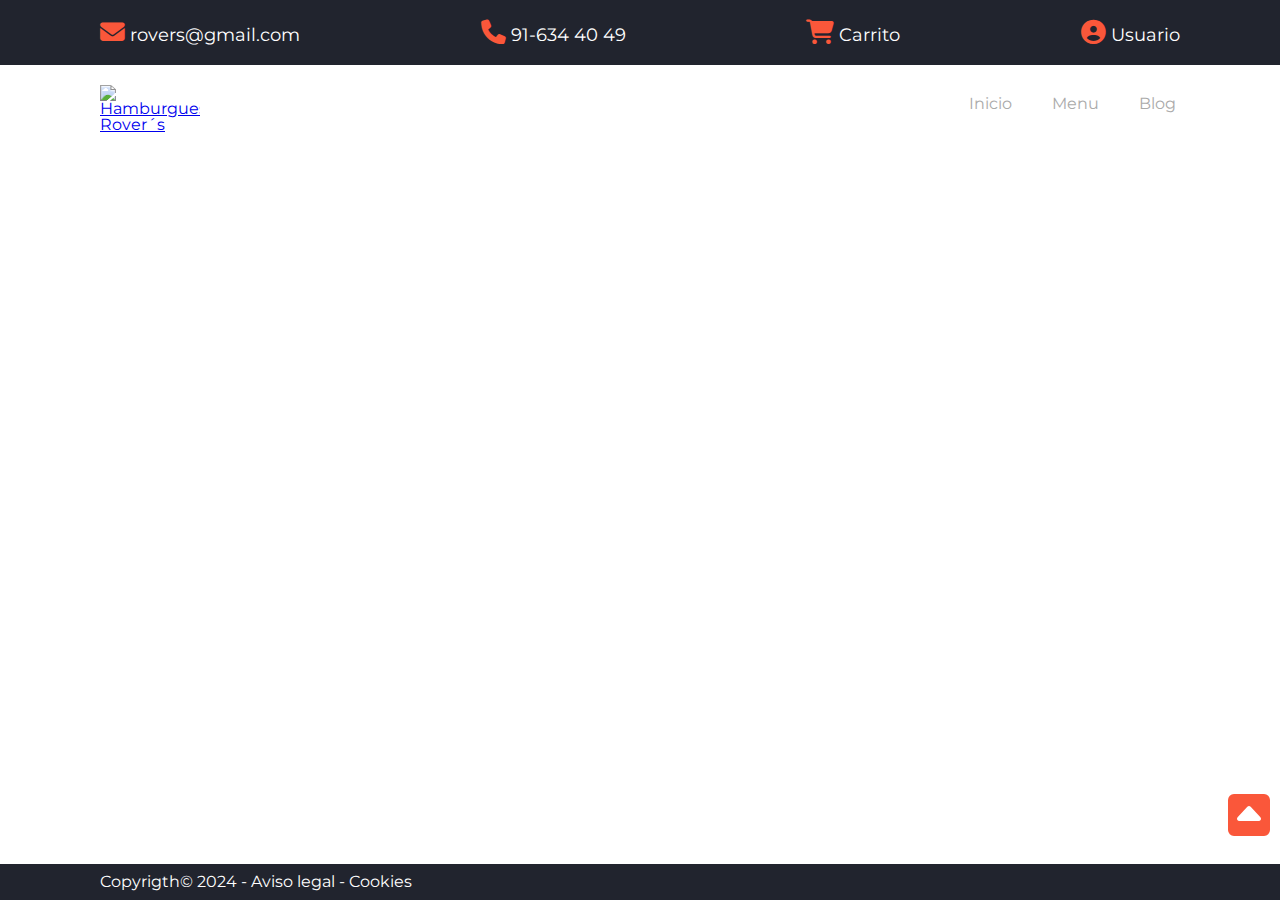
==== blog.html @ 93920f6a "He creado la plantilla completa para todas los archivos con sus headers y footers" ====
<!DOCTYPE html>
<html lang="es">

<head>
    <meta charset="UTF-8">
    <meta name="viewport" content="width=device-width, initial-scale=1.0">
    <title>Blog</title>

    <link rel="stylesheet" href="./css/style.css">
</head>

<body #top>
    <div class="wrapped">
        <header>
            <div class="nav-top">
                <div class="container">
                    <div>
                        <a href="">
                            <i class="fas fa-envelope"></i>
                            <span>rovers@gmail.com</span>
                        </a>
                    </div>
                    <div>
                        <a href="">
                            <i class="fas fa-phone"></i>
                            <span>91-634 40 49</span>
                        </a>
                    </div>
                    <div>
                        <a href="">
                            <i class="fas fa-shopping-cart"></i>
                            <span>Carrito</span>
                        </a>
                    </div>
                    <div>
                        <a href="">
                            <i class="fas fa-user-circle"></i>
                            <span>Usuario</span>
                        </a>
                    </div>
                </div>
            </div>
            <nav>
                <div class="container">
                    <figure>
                        <a href="index.html">
                            <img src="./images/logo.jpg" alt="Hamburgueseria Rover´s">
                        </a>
                    </figure>
                    <div class="hamburguesa">
                        <div></div>
                        <div></div>
                        <div></div>
                    </div>
                    <ul class="menu">
                        <li><a href="index.html">Inicio</a></li>
                        <li><a href="menu.html">Menu</a></li>
                        <li><a href="blog.html">Blog</a></li>
                    </ul>
                </div>
            </nav>
        </header>

        <main>

        </main>

        <footer>
            <div class="container">
                <p>Copyrigth&copy; 2024 - <a href="">Aviso legal</a> - <a href="">Cookies</a></p>

            </div>
        </footer>
        <div class="flecha">
            <a href="#top"><i class="fas fa-caret-square-up"></i></a>
        </div>
    </div>


</body>

</html>
---- css/style.css ----
@import url(reset.css);
@import url('https://fonts.googleapis.com/css2?family=Handlee&family=Montserrat:wght@400;700&display=swap');
/*
font-family: 'Handlee', cursive;
font-family: 'Montserrat', sans-serif;
*/
@import url(https://cdnjs.cloudflare.com/ajax/libs/font-awesome/6.5.1/css/all.min.css);

* {
    box-sizing: border-box;
}

html {
    scroll-behavior: smooth;
}

:root {
    --fuenteprincipal: 'Montserrat', sans-serif;
    --fuentetitulos: 'Handlee', cursive;
    --colorprincipal: #fa573a;
    --colorsecundario: #21242e;
    --fontsize: 1rem;
    --anchomaximo: 68.75rem;
    --margingrid: 1rem;
}

img {
    width: 100%;
    height: auto;
    display: block;
}

.container {
    max-width: var(--anchomaximo);
    margin: 0 auto;
    padding: 0 0.625rem;

}

body {
    font-size: var(--fontsize);
    font-family: var(--fuenteprincipal);
}

/* inicio header*/
header .nav-top {
    background-color: var(--colorsecundario);
    padding: 1.25rem 0px;
}

header .nav-top .container {
    display: flex;
    justify-content: space-around;

    & span {
        display: none;
    }

    & i {
        color: var(--colorprincipal);
        font-size: 140%;
    }
}

header nav .container {
    display: flex;
    flex-wrap: wrap;

}

header:is(figure, .hamburguesa) {
    width: 50%;
    padding: 1.25rem 0;
}

header nav figure a {
    display: block;
    max-width: 6.25rem;
}

header figure {
    width: calc(100% - 30px);
    padding: 1.25rem 0;
}

header .hamburguesa {
    width: 30px;
    padding: 1.25rem 0;
    cursor: pointer;



}

header .menu {
    width: 100%;
}



header .hamburguesa div {

    border-top: 0.125rem solid #aaa;
    max-width: 2.1875rem;
    margin-bottom: 0.625rem;

}

header .container .menu {
    display: flex;
    flex-direction: column;
    align-items: center;
    justify-content: center;

    & li {
        margin-bottom: 10px;

        width: 100%;
        text-align: center;
        padding: 10px
    }

    & a {
        text-decoration: none;
        color: #aaa;
        width: 100%;
        display: block;
        padding: 10px;
        border-bottom: 2px solid #aaa;
    }



    & a:hover {
        color: var(--colorprincipal);

    }

}

header .container .menu :last-child a {
    border-bottom: 0px;

}

footer {
    background-color: var(--colorsecundario);
    display: block;
    bottom: 0;
}

/* final header*/

/* inicio footer*/

footer {
    background-color: var(--colorsecundario);
    position: fixed;
    bottom: 0;
    width: 100%;
    color: white;
    text-align: center;
    padding: 10px 0px;

    & .container a {
        text-decoration: none;
        color: white;

    }

    & a:hover {
        color: var(--colorprincipal);
    }
}


/* final footer*/

.flecha a {
    font-size: 300%;
    color: var(--colorprincipal);
    position: fixed;
    bottom: 60px;
    right: 10px;

}

/* inicio mequeries*/

@media (min-width:48rem) {
    header .nav-top .container {

        justify-content: space-between;

        & span {
            display: inline;
        }

        & i {
            color: var(--colorprincipal);
            font-size: 140%;
        }

        & a {
            color: white;
            text-decoration: none;
            font-size: 110%;
        }
    }

    footer {
        text-align: left;

    }


}

@media(min-width:1004px) {
    header .hamburguesa {
        display: none;

    }



    header figure {
        width: 80%;

    }


    header .menu {
        width: 20%;

    }

    header .container .menu {

        flex-direction: row;

    }


    header .container .menu a {
        border-bottom: 0px;
    }
}

/* fin mequeries*/
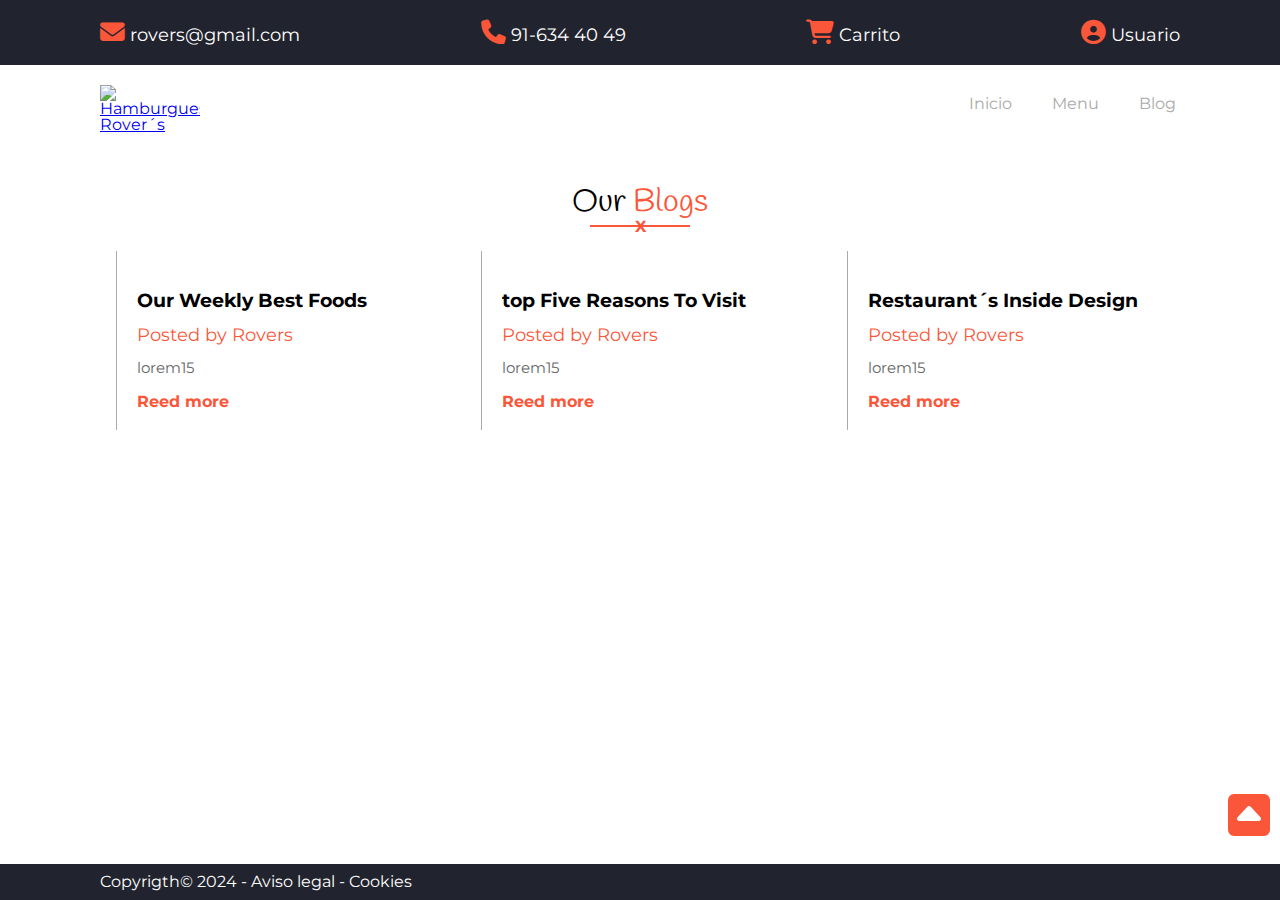
==== commit 6cce9f69: "He creado la seccion del blog" ====
--- a/blog.html
+++ b/blog.html
@@ -62,7 +62,45 @@
         </header>
 
         <main>
+            <section id="about">
+                <div class="container">
+                    <h2>Our <span>Blogs</span></h2>
+                    <div class="underline">
+                        <hr noshade="noshade">
+                        <span>X</span>
+                    </div>
 
+                    <div class="grid">
+                        <article>
+                            <figure>
+                                <img src="./images/news3.jpg" alt="">
+                            </figure>
+                            <h3>Our Weekly Best Foods</h3>
+                            <h4>Posted by Rovers</h4>
+                            <p>lorem15</p>
+                            <a href="">Reed more</a>
+                        </article>
+                        <article>
+                            <figure>
+                                <img src="./images/news4.jpg" alt="">
+                            </figure>
+                            <h3>top Five Reasons To Visit</h3>
+                            <h4>Posted by Rovers</h4>
+                            <p>lorem15</p>
+                            <a href="">Reed more</a>
+                        </article>
+                        <article>
+                            <figure>
+                                <img src="./images/news1.jpg" alt="">
+                            </figure>
+                            <h3>Restaurant´s Inside Design</h3>
+                            <h4>Posted by Rovers</h4>
+                            <p>lorem15</p>
+                            <a href="">Reed more</a>
+                        </article>
+
+                    </div>
+            </section>
         </main>
 
         <footer>
--- a/css/style.css
+++ b/css/style.css
@@ -185,7 +185,433 @@
 
 }
 
+/* inicio hero*/
+.hero {
+    background-image: url(../images/fondo.jpg);
+    background-size: cover;
+    background-position: center center;
+    background-color: #7777;
+    background-blend-mode: multiply;
+
+
+
+    & h1 {
+        font-family: var(--fuentetitulos);
+        font-size: 2.25rem;
+        color: white;
+    }
+
+    & h2 {
+        color: var(--colorprincipal);
+        font-size: 1.25rem;
+        margin: var(--margingrid) 0;
+    }
+
+    & p {
+        color: white;
+    }
+
+
+
+    .boton {
+        display: inline-block;
+        color: white;
+        background-color: var(--colorprincipal);
+        padding: 1.25rem;
+        text-align: center;
+        align-items: center;
+        justify-content: center;
+        margin: var(--margingrid) 0;
+        border: 2px solid var(--colorprincipal);
+
+
+    }
+
+    .boton:hover {
+        background-color: transparent;
+        color: var(--colorprincipal);
+
+
+        & i {
+            transform: translateX(5px);
+            transition: transform 0.5s;
+        }
+    }
+
+}
+
+.hero .social {
+    display: flex;
+    justify-content: space-between;
+    width: 10rem;
+
+    & a {
+        font-size: 2rem;
+        color: white;
+        text-decoration: none;
+    }
+
+
+
+}
+
+.hero .container {
+    padding: 130px 01px;
+
+}
+
+/* final hero*/
+
+/*Inicio services*/
+
+
+
+main section {
+    padding: 2.125rem 0.625rem;
+}
+
+main .grid {
+    display: grid;
+    gap: var(--margingrid);
+    grid-template-columns: 1fr;
+
+}
+
+main section h2 {
+    font-family: var(--fuentetitulos);
+    font-size: 2rem;
+    text-align: center;
+
+    & span {
+        color: var(--colorprincipal);
+    }
+}
+
+main section .underline {
+    width: 100px;
+    margin: 0 auto;
+    color: var(--colorprincipal);
+    font-weight: bold;
+    position: relative;
+    text-align: center;
+
+    & hr {
+        border-color: var(--colorprincipal);
+        position: absolute;
+        width: 100px;
+        top: -2px;
+    }
+}
+
+.grid article {
+    padding: 20px 0;
+    border-bottom: 1px solid #aaa;
+    margin: var(--margingrid);
+
+    & h3 {
+        margin-top: 20px;
+        font-weight: bold;
+        font-size: 115%;
+    }
+
+    & p {
+        font-size: 95%;
+        color: #666;
+        line-height: 1.5;
+        margin-bottom: var(--margingrid);
+    }
+
+    & a {
+        text-decoration: none;
+        color: var(--colorprincipal);
+        font-weight: 700;
+    }
+
+    & i {
+        color: var(--colorprincipal)
+    }
+
+
+    & div i {
+        border: 1px solid var(--colorprincipal);
+        padding: 0.8rem;
+        font-size: 100%;
+    }
+}
+
+/* final services*/
+
+
+
+
+
+/* inicio about*/
+section#about {
+    margin-bottom: 200px;
+
+    & h3 {
+        font-weight: 700;
+        font-size: 120%;
+    }
+
+    & h4 {
+        color: var(--colorprincipal);
+        font-size: 110%;
+        margin: var(--margingrid) 0;
+    }
+
+    & p {
+        color: #666;
+        line-height: 1.20;
+    }
+
+    & .imagen {
+        border: 3px solid var(--colorprincipal);
+        transform: rotateZ(10deg);
+        width: 95%;
+        transition: 1s;
+
+
+        & .marco {
+            transform: rotateZ(-10deg);
+            transition: 1s;
+        }
+    }
+
+
+
+
+
+    .boton {
+        display: inline-block;
+        color: white;
+        background-color: var(--colorprincipal);
+        padding: 1.25rem;
+        text-align: center;
+        align-items: center;
+        justify-content: center;
+        margin: var(--margingrid) 0;
+        border: 2px solid var(--colorprincipal);
+
+
+    }
+
+    .boton:hover {
+        background-color: transparent;
+        color: var(--colorprincipal);
+
+
+        & i {
+            transform: translateX(5px);
+            transition: transform 0.5s;
+        }
+    }
+}
+
+section#about .flex {
+    margin-top: 1.875rem;
+    display: flex;
+    flex-direction: column;
+    gap: var(--margingrid);
+}
+
+/* final about*/
+
+
+/* Inicio Blog */
+
+
+main section {
+    padding: 2.125rem 0.625rem;
+}
+
+main .grid {
+    display: grid;
+    gap: var(--margingrid);
+    grid-template-columns: 1fr;
+
+}
+
+main section h2 {
+    font-family: var(--fuentetitulos);
+    font-size: 2rem;
+    text-align: center;
+
+    & span {
+        color: var(--colorprincipal);
+    }
+}
+
+main section .underline {
+    width: 100px;
+    margin: 0 auto;
+    color: var(--colorprincipal);
+    font-weight: bold;
+    position: relative;
+    text-align: center;
+
+    & hr {
+        border-color: var(--colorprincipal);
+        position: absolute;
+        width: 100px;
+        top: -2px;
+    }
+}
+
+.grid article {
+    padding: 20px 0;
+    border-bottom: 1px solid #aaa;
+    margin: var(--margingrid);
+
+    & fgure {
+        display: flex;
+        position: relative;
+        margin: 0 auto;
+
+        & img {
+            width: 100%;
+            height: auto;
+            display: block;
+        }
+    }
+
+    & h3 {
+        margin-top: 20px;
+        font-weight: bold;
+        font-size: 115%;
+    }
+
+    & p {
+        font-size: 95%;
+        color: #666;
+        line-height: 1.5;
+        margin-bottom: var(--margingrid);
+    }
+
+    & a {
+        text-decoration: none;
+        color: var(--colorprincipal);
+        font-weight: 700;
+    }
+
+    & i {
+        color: var(--colorprincipal)
+    }
+
+
+    & div i {
+        border: 1px solid var(--colorprincipal);
+        padding: 0.8rem;
+        font-size: 100%;
+    }
+}
+
+/* Final Blog */
+
+/* Inicio Menu */
+section#menu {
+    margin-bottom: 200px;
+    background-color: var(--colorsecundario);
+    color: white;
+
+    & h3 {
+        font-weight: 700;
+        font-size: 120%;
+    }
+
+    & h4 {
+        color: var(--colorprincipal);
+        font-size: 110%;
+        margin: var(--margingrid) 0;
+    }
+
+    & p {
+        color: #666;
+        line-height: 1.20;
+    }
+
+    & .imagen {
+        border: 3px solid var(--colorprincipal);
+        transform: rotateZ(10deg);
+        width: 95%;
+        transition: 1s;
+
+
+        & .marco {
+            transform: rotateZ(-10deg);
+            transition: 1s;
+        }
+    }
+
+    & .container2 {
+        display: flex;
+        flex-wrap: wrap;
+
+
+        & .drc {
+            display: 100%;
+            color: white;
+        }
+
+        & .izq {
+            display: 100%;
+            color: white;
+
+
+
+            & a {
+                flex-direction: column;
+                text-decoration: none;
+                color: white;
+                margin-top: 10px;
+                margin-bottom: 10px;
+            }
+        }
+    }
+
+
+
+}
+
+section#menu .flex {
+    margin-top: 1.875rem;
+    display: flex;
+    flex-direction: column;
+    gap: var(--margingrid);
+}
+
+
+/* Final Menu */
+
 /* inicio mequeries*/
+@media(min-width:600px) {
+    main .grid {
+
+        grid-template-columns: repeat(2, 1fr);
+
+
+    }
+
+    main .grid article:last-child {
+        grid-column: 1/3;
+    }
+
+    .grid article {
+        padding: 20px;
+        border-left: 1px solid #aaa;
+        border-bottom: 0px;
+
+
+    }
+
+    section#about .flex {
+
+        flex-direction: row;
+
+    }
+}
+
+
 
 @media (min-width:48rem) {
     header .nav-top .container {
@@ -213,8 +639,22 @@
 
     }
 
-
-}
+    main .grid {
+
+        grid-template-columns: repeat(3, 1fr);
+
+
+    }
+
+    main .grid article:last-child {
+        grid-column: auto;
+    }
+
+
+
+}
+
+
 
 @media(min-width:1004px) {
     header .hamburguesa {
